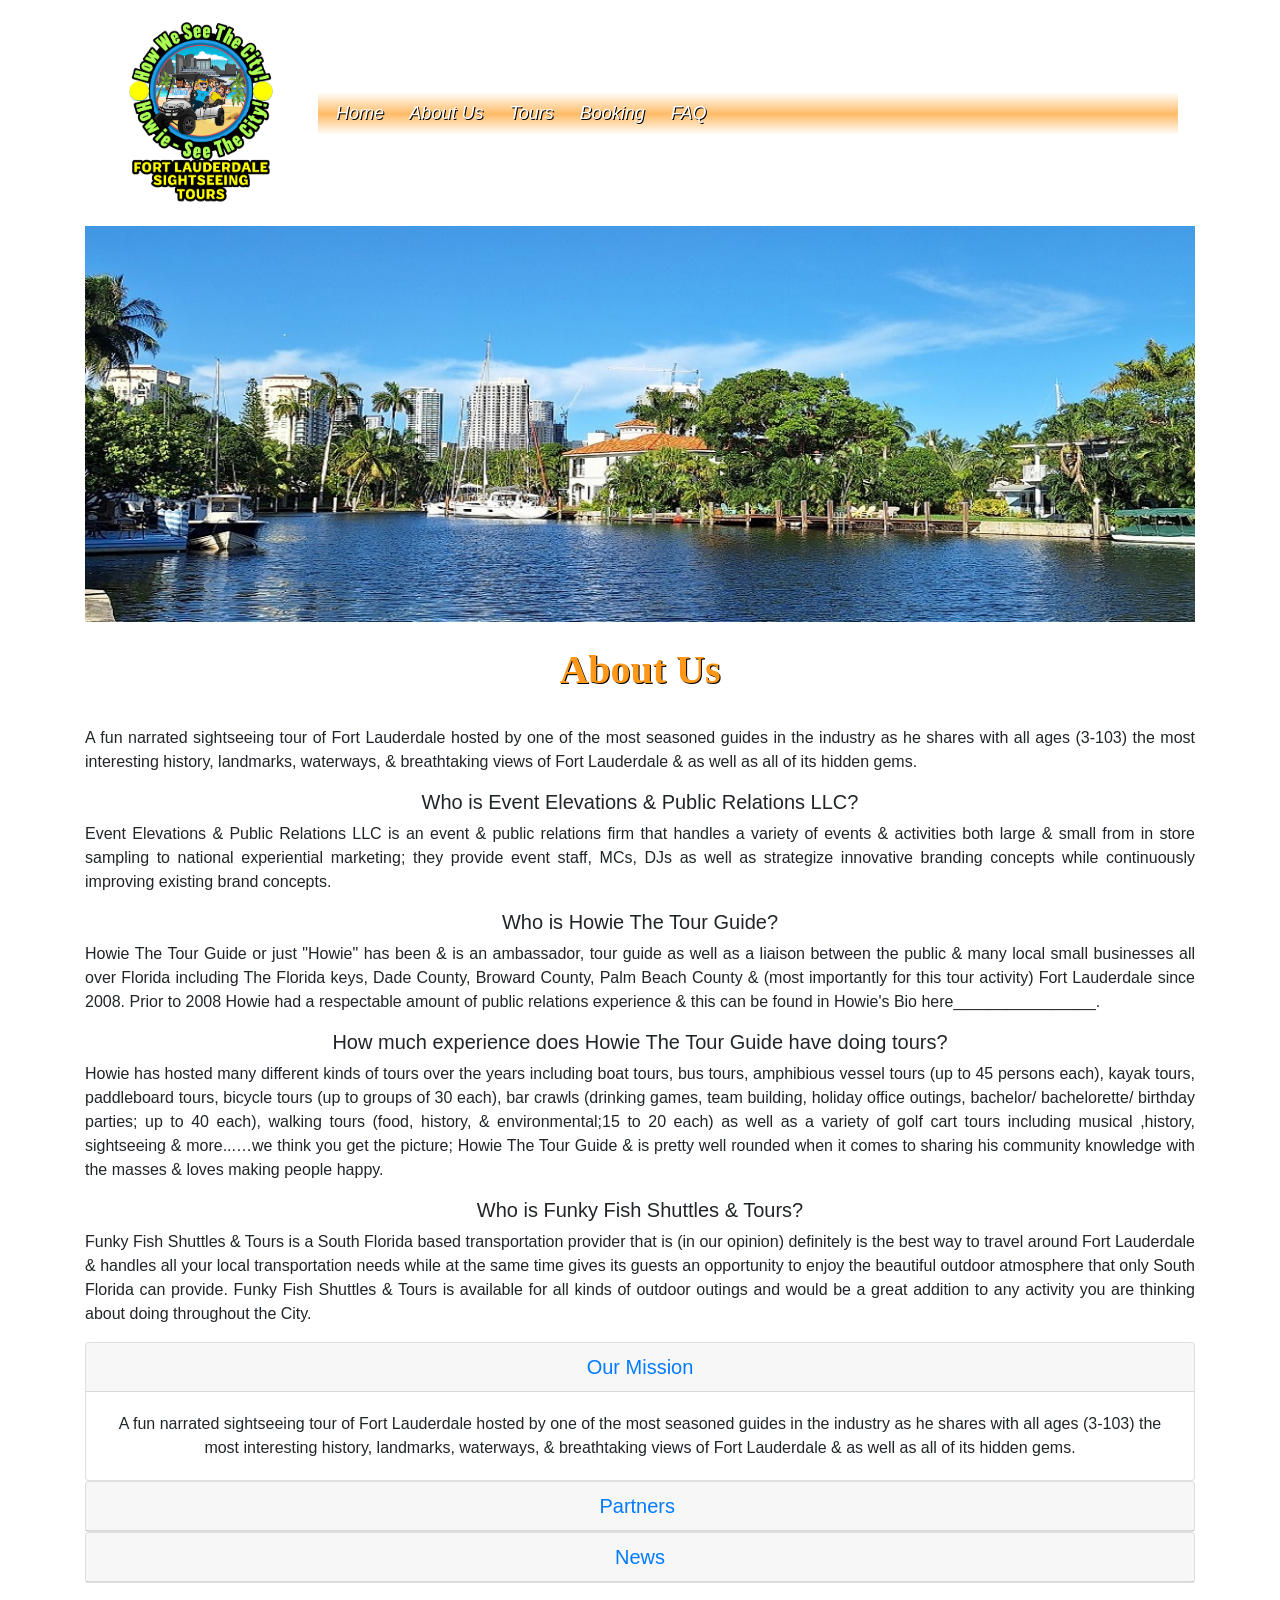
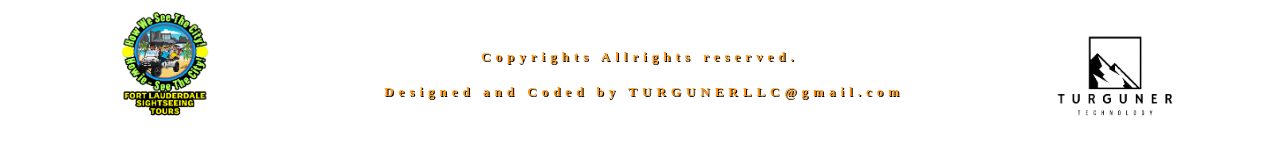
==== about.html @ fa6787e5 "Add files via upload" ====
<!DOCTYPE html>
<html lang="en">
  <head>
    <meta charset="utf-8">
	<meta http-equiv="X-UA-Compatible" content="IE=edge">
	<meta name="viewport" content="width=device-width, initial-scale=1">
    <title>About Us</title>
    <!-- Bootstrap -->
	<link href="css/bootstrap-4.4.1.css" rel="stylesheet">
	<link href="style.css" rel="stylesheet" type="text/css">
</head>
  <body>
  	<div class="container-fluid">
  	  <div class="container">
  	    <nav class="navbar navbar-expand-lg navbar-light bg-light"> <a class="navbar-brand" href="index.html"><img src="images/logo.png" width="200" height="200
			" alt=""/></a>
  	      <button class="navbar-toggler" type="button" data-toggle="collapse" data-target="#navbarSupportedContent1" aria-controls="navbarSupportedContent1" aria-expanded="false" aria-label="Toggle navigation"> <span class="navbar-toggler-icon"></span> </button>
  	      <div class="collapse navbar-collapse" id="navbarSupportedContent1">
  	        <ul class="navbar-nav mr-auto">
  	          <li class="nav-item active"> <a class="nav-link" href="index.html">&nbsp; Home <span class="sr-only">(current)</span></a> </li>
  	          <li class="nav-item"> <a class="nav-link" href="about.html">&nbsp; About Us</a> </li>
  	          <li class="nav-item"> <a class="nav-link" href="tours.html">&nbsp; Tours</a> </li>
				<li class="nav-item"> <a class="nav-link" href="booking.html">&nbsp; Booking</a> </li>
				<li class="nav-item"> <a class="nav-link" href="faq1.html">&nbsp; FAQ</a> </li>
  	            
              </li>

            </ul>
</div>
        </nav>

		<div><img src="images/aboutus1.jpg"  alt="" class="img-fluid"/></div>
<br>
		<h1 class="text-center">About Us</h1>
<br>
<div><p class="text-justify">A fun narrated sightseeing tour of Fort Lauderdale hosted by one of the most seasoned guides in the industry as he shares with all ages (3-103) the most interesting history, landmarks, waterways, &amp; breathtaking views of Fort Lauderdale &amp; as well as all of its hidden gems.</p>
	<h5>Who is Event Elevations & Public Relations LLC?</h5>
	<p class="text-justify">Event Elevations & Public Relations LLC is an event & public relations firm that handles a variety of events & activities both large & small from in store sampling to national experiential marketing; they provide event staff, MCs, DJs as well as strategize innovative branding concepts while continuously improving existing brand concepts.   </p>
	<h5>Who is Howie The Tour Guide?</h5>
	<p class="text-justify">Howie The Tour Guide or just "Howie"  has been & is an ambassador, tour guide as well as a liaison between the public & many local small businesses all over Florida including The Florida keys, Dade County, Broward County, Palm Beach County & (most importantly for this tour activity) Fort Lauderdale since 2008. Prior to 2008 Howie had a respectable amount of public relations experience & this can be found in Howie's Bio here________________.</p>
	
	<h5>How much experience does Howie The Tour Guide have doing tours?</h5>
	
	<p class="text-justify">Howie has hosted many different kinds of tours over the years including boat tours, bus tours, amphibious vessel tours (up to 45 persons each), kayak tours, paddleboard tours, bicycle tours (up to groups of 30 each), bar crawls (drinking games, team building, holiday office outings, bachelor/ bachelorette/ birthday parties; up to 40 each), walking tours (food, history, & environmental;15 to 20 each) as well as a variety of golf cart tours including musical ,history, sightseeing & more...…we think you get the picture; Howie The Tour Guide & is pretty well rounded when it comes to sharing his community knowledge with the masses & loves making people happy.    </p>
	
	
	
	<h5>Who is Funky Fish Shuttles & Tours?</h5>
	<p class="text-justify">Funky Fish Shuttles & Tours is a South Florida based transportation provider that is (in our opinion) definitely is the best way to travel around Fort Lauderdale & handles all your local transportation needs while at the same time gives its guests an opportunity to enjoy the beautiful outdoor atmosphere that only South Florida can provide. Funky Fish Shuttles & Tours is available for all kinds of outdoor outings and would be a great addition to any activity you are thinking about doing throughout the City.  </p>
</div>
  	    <div id="accordion1" role="tablist">
  	      <div class="card">
  	        <div class="card-header" role="tab" id="headingOne1">
  	          <h5 class="mb-0"> <a data-toggle="collapse" href="#collapseOne1" role="button" aria-expanded="true" aria-controls="collapseOne1"> Our Mission </a> </h5>
            </div>
  	        <div id="collapseOne1" class="collapse show" role="tabpanel" aria-labelledby="headingOne1" data-parent="#accordion1">
  	          <div class="card-body">A fun narrated sightseeing tour of Fort Lauderdale hosted by one of the most seasoned guides in the industry as he shares with all ages (3-103) the most interesting history, landmarks, waterways, &amp; breathtaking views of Fort Lauderdale &amp; as well as all of its hidden gems.</div>
            </div>
          </div>
  	      <div class="card">
  	        <div class="card-header" role="tab" id="headingTwo1">
  	          <h5 class="mb-0"> <a class="collapsed" data-toggle="collapse" href="#collapseTwo1" role="button" aria-expanded="false" aria-controls="collapseTwo1"> Partners&nbsp; </a> </h5>
            </div>
  	        <div id="collapseTwo1" class="collapse" role="tabpanel" aria-labelledby="headingTwo1" data-parent="#accordion1">
  	          <div class="card-body">How We See The City! or Howie - See The City!" is a concept created by Event Elevations and Public Relations LLC in coordination with Funky Fish Shuttles and Tours; "How We See The City! or Howie - See The City!" is hosted by Howie The Tour Guide.
				  Who is Funky Fish Shuttles and Tours? Funky Fish Shuttles and Tours is a South Florida based transportation provider that is (in our opinion) definitely is the best way to travel around Fort Lauderdale and handles all your local transportation needs while at the same time gives its guests an opportunity to enjoy the beautiful outdoor atmosphere that only South Florida can provide. Funky Fish Shuttles and Tours is available for all kinds of outdoor outings and would be a great addition to any activity you are thinking about doing throughout the City.  
</div>
            </div>
          </div>
  	      <div class="card">
  	        <div class="card-header" role="tab" id="headingThree1">
  	          <h5 class="mb-0"> <a class="collapsed" data-toggle="collapse" href="#collapseThree1" role="button" aria-expanded="false" aria-controls="collapseThree1"> News </a> </h5>
            </div>
  	        <div id="collapseThree1" class="collapse" role="tabpanel" aria-labelledby="headingThree1" data-parent="#accordion1">
  	          <div class="card-body">This brings us to current day & "What's Next For Howie?":  
What is next for Howie is "How We See The City!". The plan is to grow this business past the golf cart phase to "short bus" & then mentor other guides with his craft to create a fleet of short busses or maybe even amphibious vessels (like what he was trained on & when he started). Either way, "How We See the City!" is a growing living being & if you are reading this, you (like Howie & all the players mentioned in this story) are a part of that "growing living being", & you are essential to its existence.</div>
            </div>
          </div>
        </div>
  	 <br>
  	    <div class="row">
  	      <div class="col-lg-2"><img src="images/logo.png" alt="" width="120" height="100" class="img-fluid"/></div>
  	      <div class="col-lg-8"> 
			  <p>&nbsp;</p>
              <p class="text-center">Copyrights Allrights reserved.</p>
              <p class="text-center">&nbsp;Designed and Coded by TURGUNERLLC@gmail.com</p>
<p class="text-center"></p>
          </div>
	 <div class="col-lg-2"><img src="images/TURGUNERLLC.png" alt="" width="150" height="150" class="img-fluid"/></div>
        </div>
</div>
		
  	</div>
	 
  	<!-- body code goes here -->


	<!-- jQuery (necessary for Bootstrap's JavaScript plugins) --> 
	<script src="js/jquery-3.4.1.min.js"></script>

	<!-- Include all compiled plugins (below), or include individual files as needed -->
	<script src="js/popper.min.js"></script> 
  <script src="js/bootstrap-4.4.1.js"></script>
  </body>
</html>
---- style.css ----
.container-fluid {
    background-color: #FFFFFF;
}

.container-fluid .container .navbar.navbar-expand-lg.navbar-light.bg-light {
    text-shadow: 0px 0px;
    background-image: -webkit-linear-gradient(270deg,rgba(255,255,255,1.00) 0%,rgba(255,255,255,1.00) 100%);
    background-image: -moz-linear-gradient(270deg,rgba(255,255,255,1.00) 0%,rgba(255,255,255,1.00) 100%);
    background-image: -o-linear-gradient(270deg,rgba(255,255,255,1.00) 0%,rgba(255,255,255,1.00) 100%);
    background-image: linear-gradient(180deg,rgba(255,255,255,1.00) 0%,rgba(255,255,255,1.00) 100%);

}
.container .navbar.navbar-expand-lg.navbar-light.bg-light #navbarSupportedContent1 {
    border: thin solid #FFFFFF;
    background-image: -webkit-linear-gradient(270deg,rgba(255,255,255,1.00) 0%,rgba(255,188,104,1.00) 51.30%,rgba(255,255,255,1.00) 100%);
    background-image: -moz-linear-gradient(270deg,rgba(255,255,255,1.00) 0%,rgba(255,188,104,1.00) 51.30%,rgba(255,255,255,1.00) 100%);
    background-image: -o-linear-gradient(270deg,rgba(255,255,255,1.00) 0%,rgba(255,188,104,1.00) 51.30%,rgba(255,255,255,1.00) 100%);
    background-image: linear-gradient(180deg,rgba(255,255,255,1.00) 0%,rgba(255,188,104,1.00) 51.30%,rgba(255,255,255,1.00) 100%);
}


.navbar-nav.mr-auto .nav-item .nav-link {
    color: #FFFFFF;
    text-shadow: 1px 1px #000000;
    font-size: large;
    font-family: Gotham, "Helvetica Neue", Helvetica, Arial, sans-serif;
    font-style: oblique;
}
.row .col-lg-4 p {
}
.row .col-lg-4 img {
    display: block;
}
.card.col-md-4.col-lg-12 .card-body .btn.btn-primary {
    color: #FFFFFF;
    background-image: -webkit-linear-gradient(270deg,rgba(101,161,255,1.00) 0%,rgba(101,161,255,1.00) 65.80%,rgba(101,161,255,1.00) 100%);
    background-image: -moz-linear-gradient(270deg,rgba(101,161,255,1.00) 0%,rgba(101,161,255,1.00) 65.80%,rgba(101,161,255,1.00) 100%);
    background-image: -o-linear-gradient(270deg,rgba(101,161,255,1.00) 0%,rgba(101,161,255,1.00) 65.80%,rgba(101,161,255,1.00) 100%);
    background-image: linear-gradient(180deg,rgba(101,161,255,1.00) 0%,rgba(101,161,255,1.00) 65.80%,rgba(101,161,255,1.00) 100%);
    font-weight: bolder;
}
#accordion1 .card #headingOne1 {

}
.card.col-md-4.col-lg-12 .card-body .btn.btn-primary {
    border-style: hidden;
    background-image: -webkit-linear-gradient(270deg,rgba(255,224,17,1.00) 0%,rgba(255,0,0,1.00) 100%);
    background-image: -moz-linear-gradient(270deg,rgba(255,224,17,1.00) 0%,rgba(255,0,0,1.00) 100%);
    background-image: -o-linear-gradient(270deg,rgba(255,224,17,1.00) 0%,rgba(255,0,0,1.00) 100%);
    background-image: linear-gradient(180deg,rgba(255,224,17,1.00) 0%,rgba(255,0,0,1.00) 100%);
    color: #FFFFFF;
}



.row .col-lg-8 .text-center {
    font-size: small;
    color: #000000;
    text-shadow: 1px 1px 0px #FFFFFF;
}
.row .col-lg-4 .card.col-md-4.col-lg-12 {
    background-image: -webkit-linear-gradient(270deg,rgba(181,255,191,1.00) 0%,rgba(255,255,255,1.00) 46.11%,rgba(181,255,191,1.00) 100%);
    background-image: -moz-linear-gradient(270deg,rgba(181,255,191,1.00) 0%,rgba(255,255,255,1.00) 46.11%,rgba(181,255,191,1.00) 100%);
    background-image: -o-linear-gradient(270deg,rgba(181,255,191,1.00) 0%,rgba(255,255,255,1.00) 46.11%,rgba(181,255,191,1.00) 100%);
    background-image: linear-gradient(180deg,rgba(181,255,191,1.00) 0%,rgba(255,255,255,1.00) 46.11%,rgba(181,255,191,1.00) 100%);
}



.row .col-lg-4 .card.col-md-4.col-lg-12 {
    text-align: center;
    border: thin solid #0888FF;
}
.container div .text-center {
    color: #FFA106;
    font-family: Cambria, "Hoefler Text", "Liberation Serif", Times, "Times New Roman", serif;
    text-shadow: 1px 1px #000000;
    letter-spacing: 5px;
    font-weight: bolder;
}


.container-fluid .container .text-center {
}


.col-lg-3 .card.col-md-4.col-lg-12 .card-img-top.img-fluid.rounded {
    max-width: 318px;
    max-height: 120px;
    min-height: 120px;
    border-color: #0888FF;
    border-style: hidden;
}
.container-fluid .container spotlights {
    color: #E000BC;
    font-family: cabin-sketch;
    font-style: normal;
    font-weight: 700;
    font-size: xx-large;
    line-height: 0px;
    text-align: center;
    text-shadow: 0px 0px #000000;
    word-spacing: 5px;
    letter-spacing: 20px;
}
.row .col-lg-3 .card.col-md-4.col-lg-12 {
    background-image: -webkit-linear-gradient(270deg,rgba(166,149,255,1.00) 0%,rgba(255,255,255,1.00) 47.15%,rgba(255,255,255,1.00) 47.15%,rgba(166,149,255,1.00) 100%);
    background-image: -moz-linear-gradient(270deg,rgba(166,149,255,1.00) 0%,rgba(255,255,255,1.00) 47.15%,rgba(255,255,255,1.00) 47.15%,rgba(166,149,255,1.00) 100%);
    background-image: -o-linear-gradient(270deg,rgba(166,149,255,1.00) 0%,rgba(255,255,255,1.00) 47.15%,rgba(255,255,255,1.00) 47.15%,rgba(166,149,255,1.00) 100%);
    background-image: linear-gradient(180deg,rgba(166,149,255,1.00) 0%,rgba(255,255,255,1.00) 47.15%,rgba(255,255,255,1.00) 47.15%,rgba(166,149,255,1.00) 100%);
    text-align: center;
}

.container-fluid .container div {
    text-align: center;
}





.carousel-inner .carousel-item.active .carousel-caption {
    text-shadow: 2px 2px #000000;
}
.row .col-md-6 .img-fluid.rounded {
    text-align: center;
    background-color: #B0FFAA;
}
.row .col-md-4 p {
    color: #000000;
    text-shadow: 0px 1px #000000;
}
.container-fluid .container .text-center {
    color: #FFA106;
    font-family: Cambria, "Hoefler Text", "Liberation Serif", Times, "Times New Roman", serif;
    font-weight: bolder;
}
.list-group-item .row .offset-md-1.col-md-8 {
}
.row .col-lg-8 .text-center {
    color: #000000;
}
.container-fluid .container .text-center {
    color: #FF9819;
    font-family: Cambria, "Hoefler Text", "Liberation Serif", Times, "Times New Roman", serif;
    font-style: normal;
    font-weight: bolder;
    text-shadow: 1px 1px #000000;
}
.container div .row {
    background-image: -webkit-linear-gradient(270deg,rgba(166,149,255,1.00) 0%,rgba(255,255,255,1.00) 46.63%,rgba(166,149,255,1.00) 100%);
    background-image: -moz-linear-gradient(270deg,rgba(166,149,255,1.00) 0%,rgba(255,255,255,1.00) 46.63%,rgba(166,149,255,1.00) 100%);
    background-image: -o-linear-gradient(270deg,rgba(166,149,255,1.00) 0%,rgba(255,255,255,1.00) 46.63%,rgba(166,149,255,1.00) 100%);
    background-image: linear-gradient(180deg,rgba(166,149,255,1.00) 0%,rgba(255,255,255,1.00) 46.63%,rgba(166,149,255,1.00) 100%);
}
.card-body .row .col-md-6 {
    text-align: center;
    font-family: Gotham, "Helvetica Neue", Helvetica, Arial, sans-serif;
    font-weight: bold;
    letter-spacing: 5px;
}
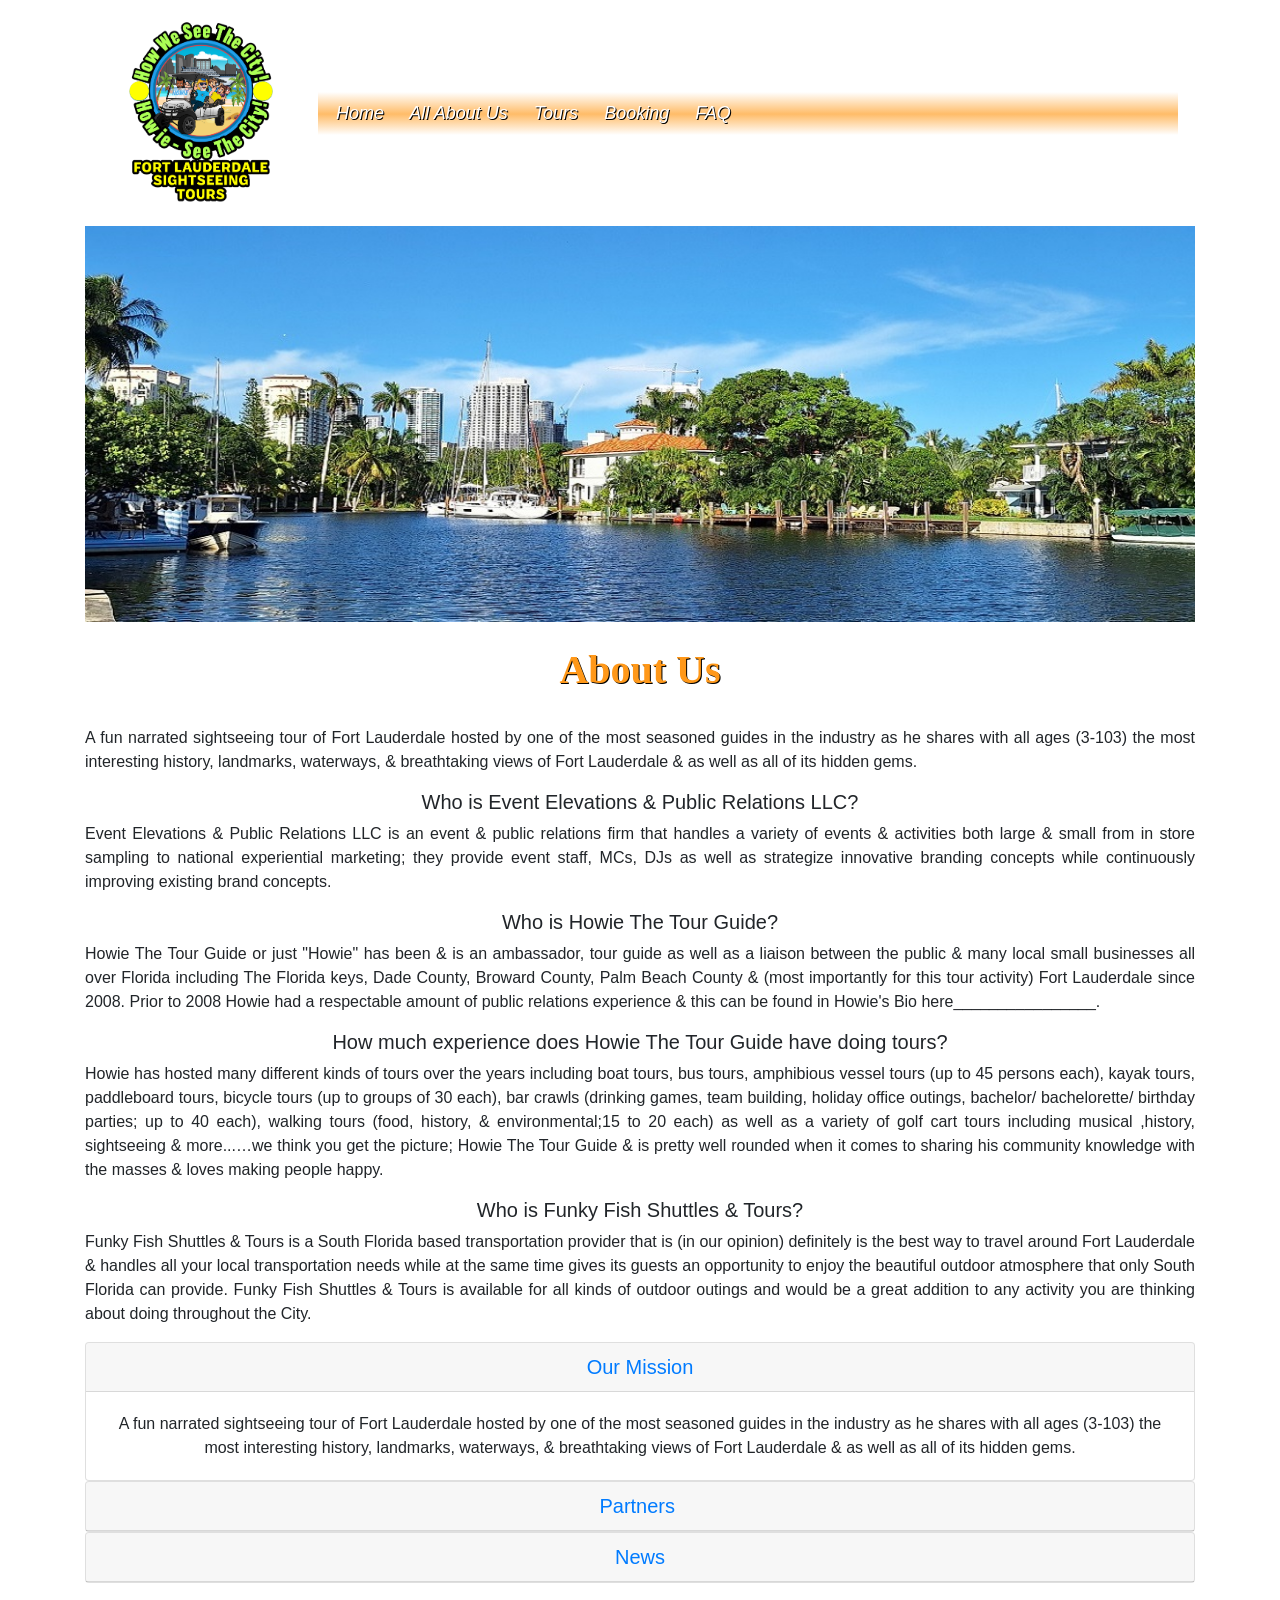
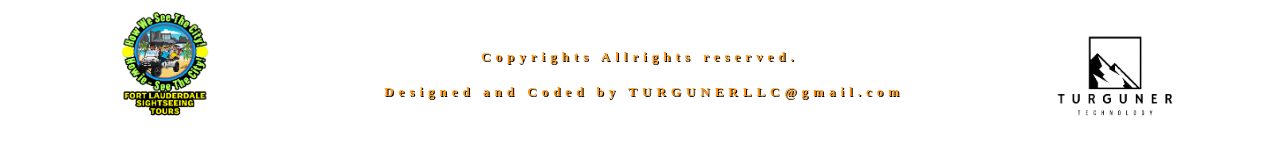
==== commit 63e1a452: "Add files via upload" ====
--- a/about.html
+++ b/about.html
@@ -4,7 +4,7 @@
     <meta charset="utf-8">
 	<meta http-equiv="X-UA-Compatible" content="IE=edge">
 	<meta name="viewport" content="width=device-width, initial-scale=1">
-    <title>About Us</title>
+    <title>All About Us</title>
     <!-- Bootstrap -->
 	<link href="css/bootstrap-4.4.1.css" rel="stylesheet">
 	<link href="style.css" rel="stylesheet" type="text/css">
@@ -18,7 +18,7 @@
   	      <div class="collapse navbar-collapse" id="navbarSupportedContent1">
   	        <ul class="navbar-nav mr-auto">
   	          <li class="nav-item active"> <a class="nav-link" href="index.html">&nbsp; Home <span class="sr-only">(current)</span></a> </li>
-  	          <li class="nav-item"> <a class="nav-link" href="about.html">&nbsp; About Us</a> </li>
+  	          <li class="nav-item"> <a class="nav-link" href="about.html">&nbsp; All About Us</a> </li>
   	          <li class="nav-item"> <a class="nav-link" href="tours.html">&nbsp; Tours</a> </li>
 				<li class="nav-item"> <a class="nav-link" href="booking.html">&nbsp; Booking</a> </li>
 				<li class="nav-item"> <a class="nav-link" href="faq1.html">&nbsp; FAQ</a> </li>
